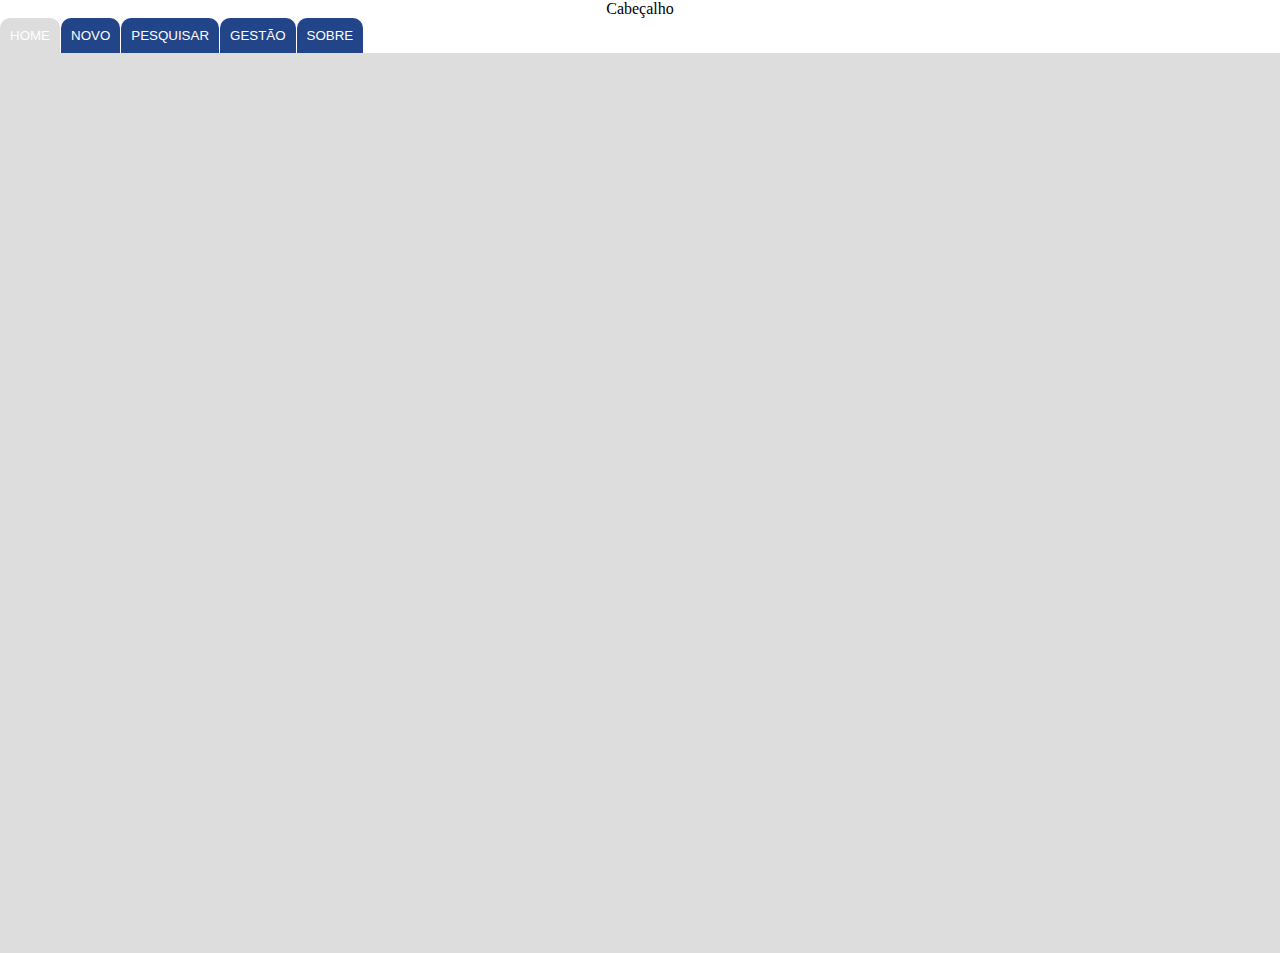
==== index.html @ 971c2c6a "Iniciando projeto AGENDA / Estrutura Básica / Menu" ====
<!DOCTYPE html>
<html lang="pt">
  <head>
    <meta charset="UTF-8">
    <meta name="viewport" content="width=device-width, initial-scale=1.0">
     <title>AGENDA</title>
    <link rel="stylesheet" href="reset.css">
    <link rel="stylesheet" href="style.css">
  </head>
<body>
  <div id="cabecalho" class="cabecalho">
    Cabeçalho
  </div>
  <div id="menu" class="menu">
    <button id="btn_home" class="aba abaSelecionada">Home</button>
    <button id="btn_novo" class="aba">Novo</button>
    <button id="btn_pesquisar" class="aba">Pesquisar</button>
    <button id="btn_gestao" class="aba">Gestão</button>
    <button id="btn_sobre" class="aba">Sobre</button>
  </div>
  <div id="principal" class="principal">
    <iframe></iframe>
  </div>
  <script src="script.js" type="module"></script>
</body>
</html>
---- style.css ----
.cabecalho{
  display: flex;
  justify-content: center;
  align-items: center;
  /* border: 1px solid #f00; */
}
.menu{
  display: flex;
  justify-content: flex-start;
  align-items: center;
  /* border: 1px solid #f00; */
}
.principal{
  display: flex;
  justify-content: center;
  align-items: center;
  background-color: #ddd;
  width: 100%;
  height: 100vh;
  /* border: 1px solid #f00; */
}
.aba{
  background-color: #248;
  color: #fff;
  text-transform: uppercase;
  padding: 10px;
  cursor: pointer;
  border-radius: 10px 10px 0px 0px;
  margin-right: 1px;
}
.abaSelecionada{
  background-color: #ddd !important;
}
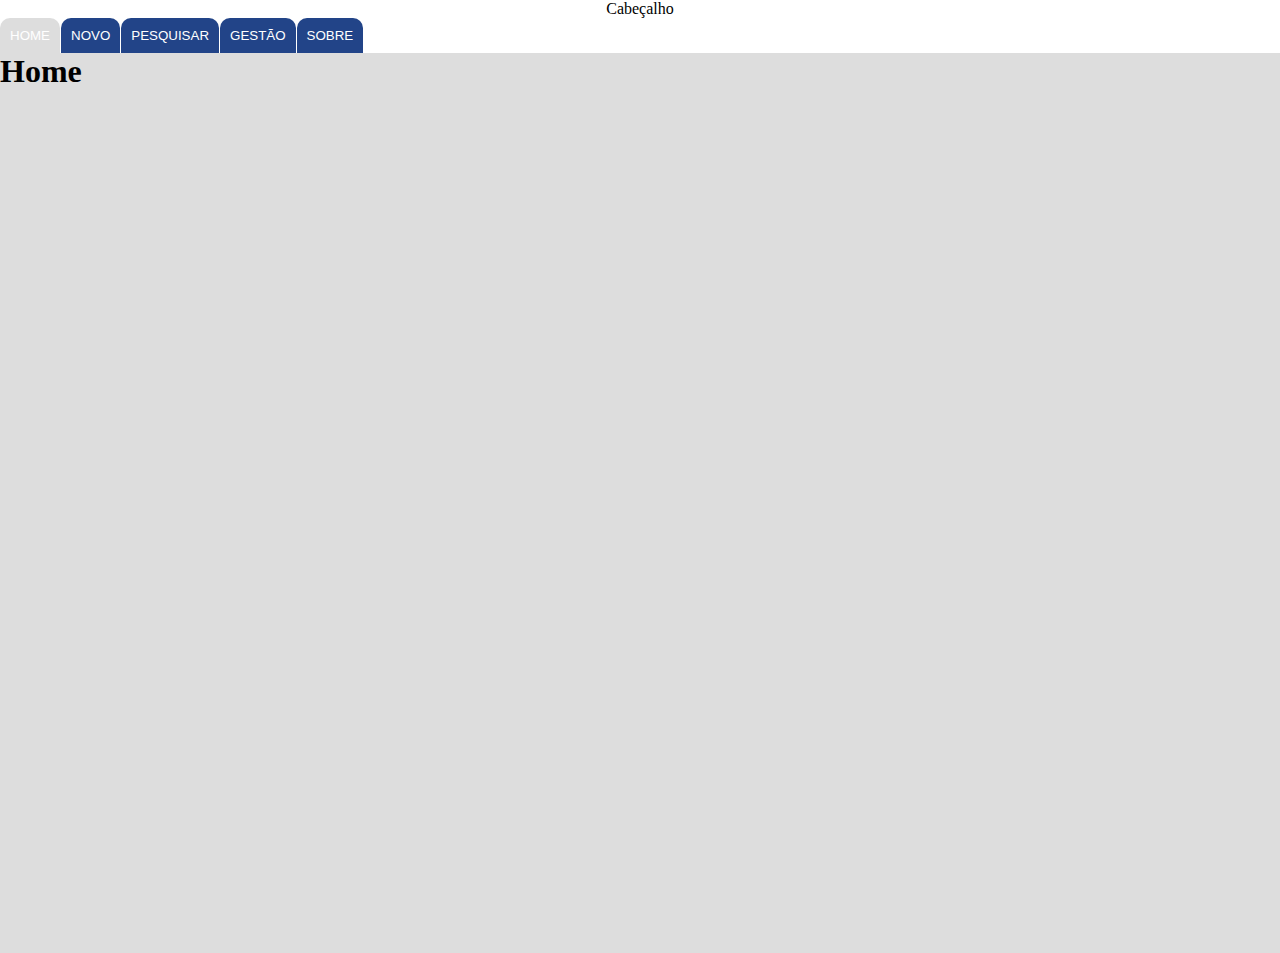
==== commit eb379f53: "Adicionando iframes" ====
--- a/index.html
+++ b/index.html
@@ -19,7 +19,7 @@
     <button id="btn_sobre" class="aba">Sobre</button>
   </div>
   <div id="principal" class="principal">
-    <iframe></iframe>
+    <iframe name="if_principal" id="if_principal" class="if_principal" src="./home.html"></iframe>
   </div>
   <script src="script.js" type="module"></script>
 </body>
--- a/style.css
+++ b/style.css
@@ -30,4 +30,10 @@
 }
 .abaSelecionada{
   background-color: #ddd !important;
+}
+.if_principal{
+  width: 100%;
+  height: 100%;
+  overflow-x: hidden;
+  /* border: 1px solid #f00; */
 }